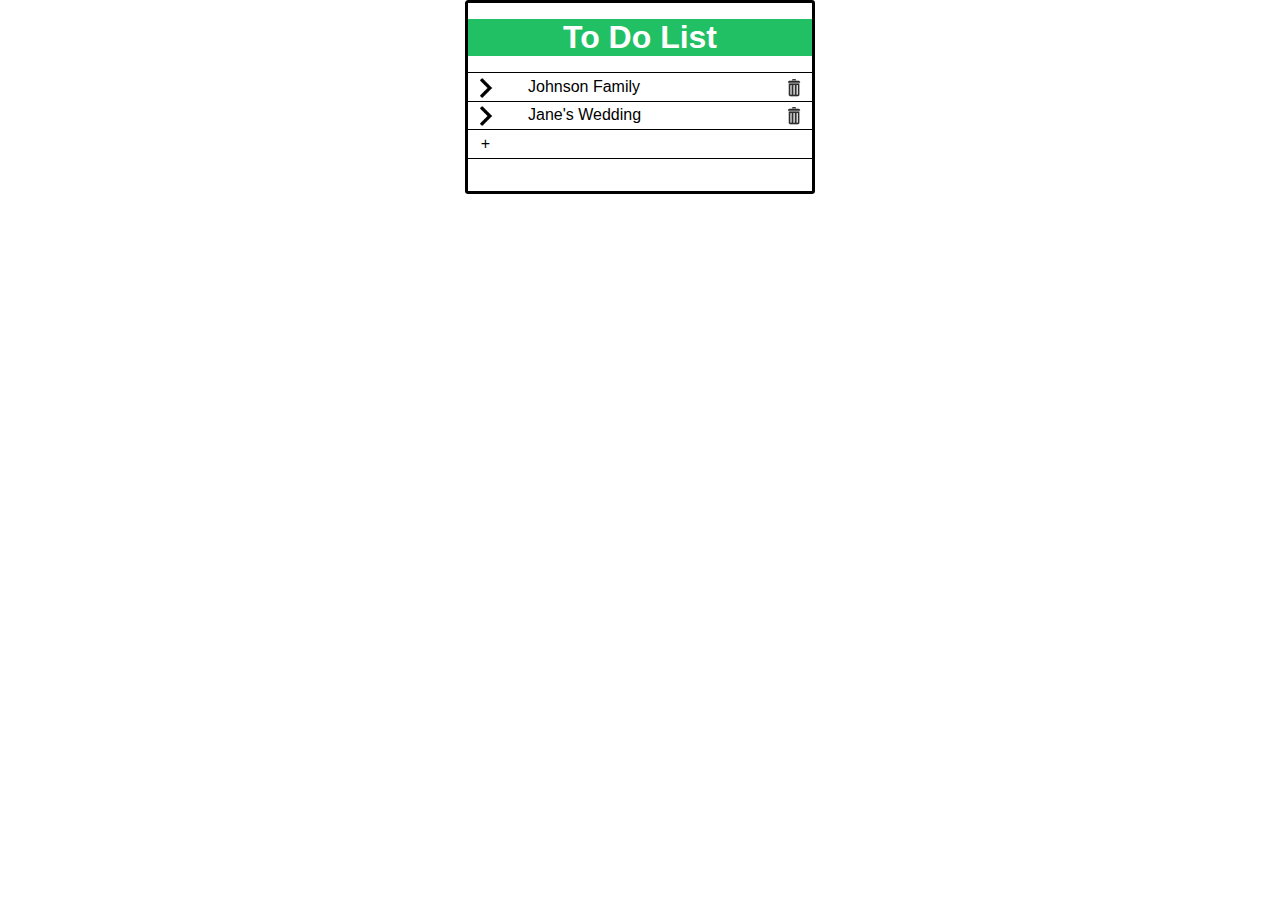
==== Assignment4/index.html @ 0d366707 "Assignment 4" ====
<!DOCTYPE html>
<html>
<head>
<title>To Do List App</title>
<meta name="viewport" content="width=device-width, initial-scale=1">
<link rel="stylesheet" href="./css/style.css">
<script src="https://ajax.googleapis.com/ajax/libs/jquery/1.12.4/jquery.min.js"></script>

</head>
<body>

    <main>
        <h1>To Do List</h1>
        <ul>
            <li>
                <a href="list.html"><img class="arrow" src="images/arrow.png" alt="right arrow">Johnson Family</a><img class="trash" src="images/trash.png" alt="trash icon">
            </li>
            <li>
                <a href="list.html"><img class="arrow" src="images/arrow.png" alt="right arrow">Jane's Wedding</a><img class="trash" src="images/trash.png" alt="trash icon">
            </li>
            <li id="addGroup">+</li>
        </ul>
    </main>
    
<script src="./js/myscript.js"></script>
</body>
</html>
---- Assignment4/css/style.css ----
* {
    margin:0;
    padding:0;
}

body {
    
    font-family: Arial, Helvetica, sans-serif;
    color: black;
    margin: 0 auto;
    width: 350px;
}

main{
    border: black 3px solid;
    border-radius:.2em;
    
}


h1 {
    background:#22c064;
    color:white;
    text-align:center;
    margin:.5em 0 .5em 0;
}

li {
    border-bottom: black solid 1px;
    list-style-type:none;
    padding: .3em .5em .3em .5em;
}

li:nth-child(1) {
   border-top:black solid 1px;
    
}

li:last-child {
    margin-bottom:2em;
}

a {
	text-decoration: none;
	color:black;
}

aside {
	
	padding: .3em .5em .3em .5em;
}

input[type=checkbox]{
    cursor:pointer;
    margin-right:1.5em;
}

.stroked { 
    text-decoration: line-through;
    background:#22c064;
}

.responsibility {
    display:inline;
    border:solid #000 2px;
    background-color:black;
    color:white;
    padding:.1em;
    margin-right:.75em;
    cursor:pointer;
}

.blue {
    background:blue;
}

.red {
    background:red;
}

img {
	width:1.25em;
	cursor:pointer;
	margin-right:.5em;
	float:left;
}
.arrow {
    margin-right: 2em;
    float:left;
}

.trash {
    margin-left: 2em;
	margin-right:0em;
    float:right;
}

#add, #addGroup {
    padding-left:.8em;
    cursor:pointer;
    
}

h3 {
    background:#22c064;
    color:white;
    
    margin:.5em 0 .5em 0;
	cursor:pointer
}

@media screen and (max-width: 700px) {
    body{
        width:100%;
        font-size:120%;
    }
    main{
        border: none;    
    }
}
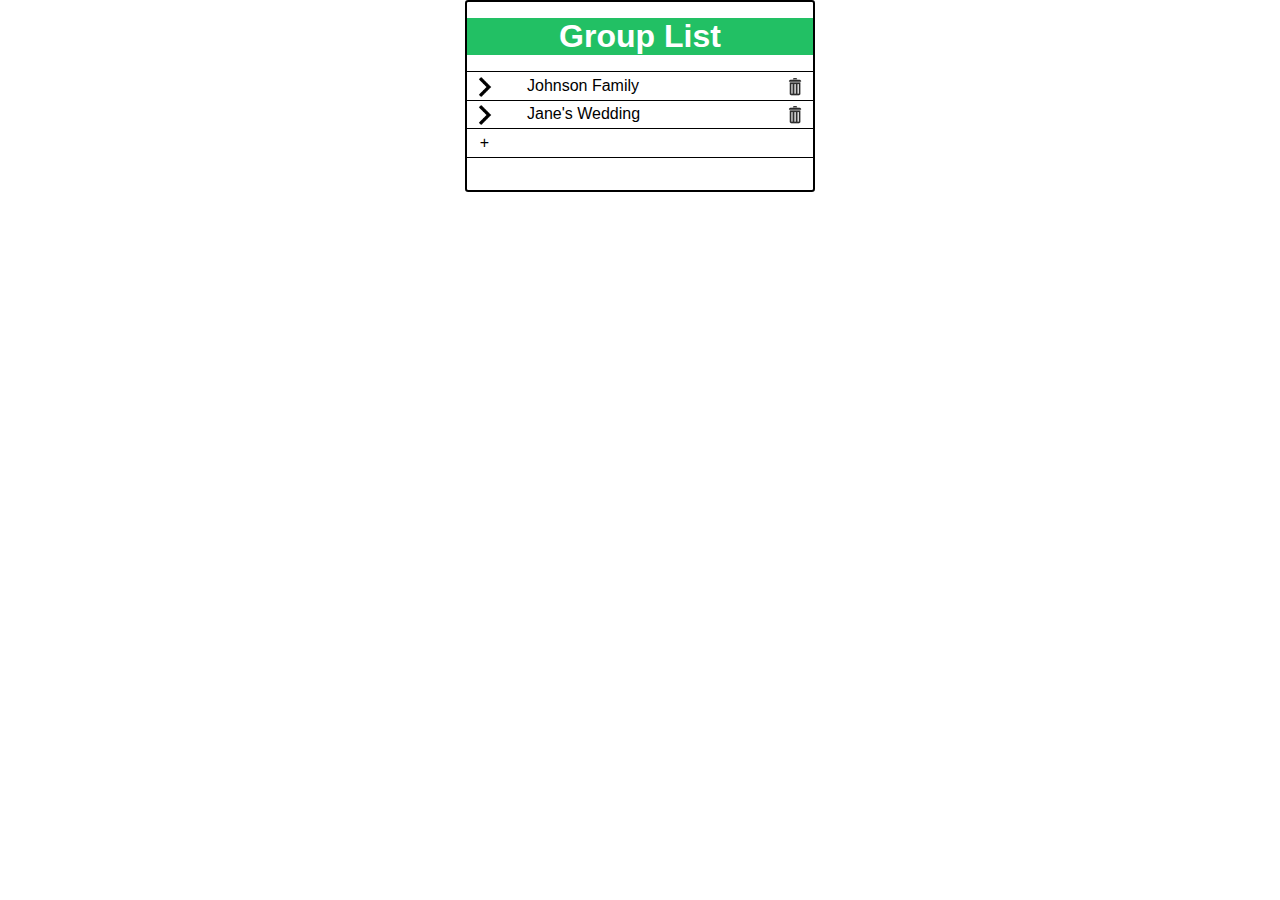
==== commit 6de1f921: "added more functionality and confirmation before deleting" ====
--- a/Assignment4/index.html
+++ b/Assignment4/index.html
@@ -10,7 +10,7 @@
 <body>
 
     <main>
-        <h1>To Do List</h1>
+        <h1>Group List</h1>
         <ul>
             <li>
                 <a href="list.html"><img class="arrow" src="images/arrow.png" alt="right arrow">Johnson Family</a><img class="trash" src="images/trash.png" alt="trash icon">
--- a/Assignment4/css/style.css
+++ b/Assignment4/css/style.css
@@ -12,7 +12,7 @@
 }
 
 main{
-    border: black 3px solid;
+    border: black 2px solid;
     border-radius:.2em;
     
 }
@@ -62,7 +62,7 @@
 
 .responsibility {
     display:inline;
-    border:solid #000 2px;
+    border:solid #000 1px;
     background-color:black;
     color:white;
     padding:.1em;
